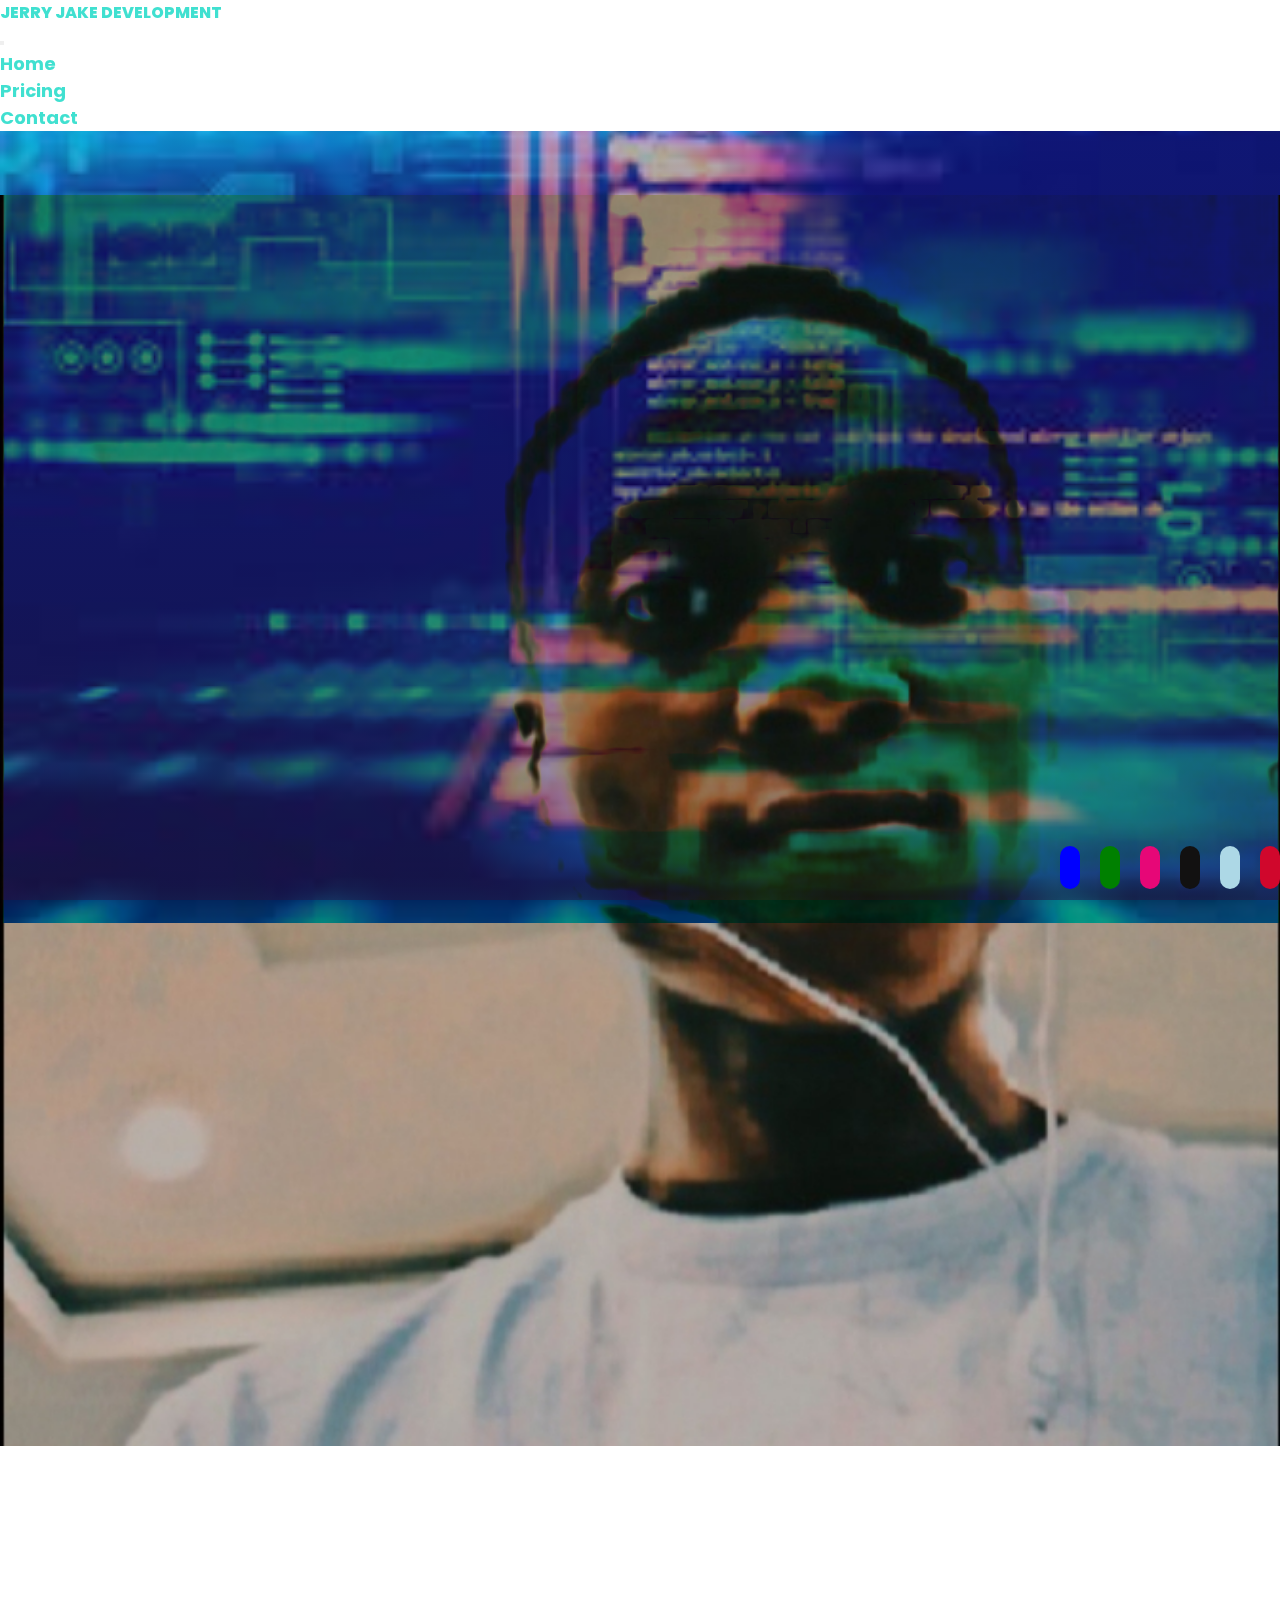
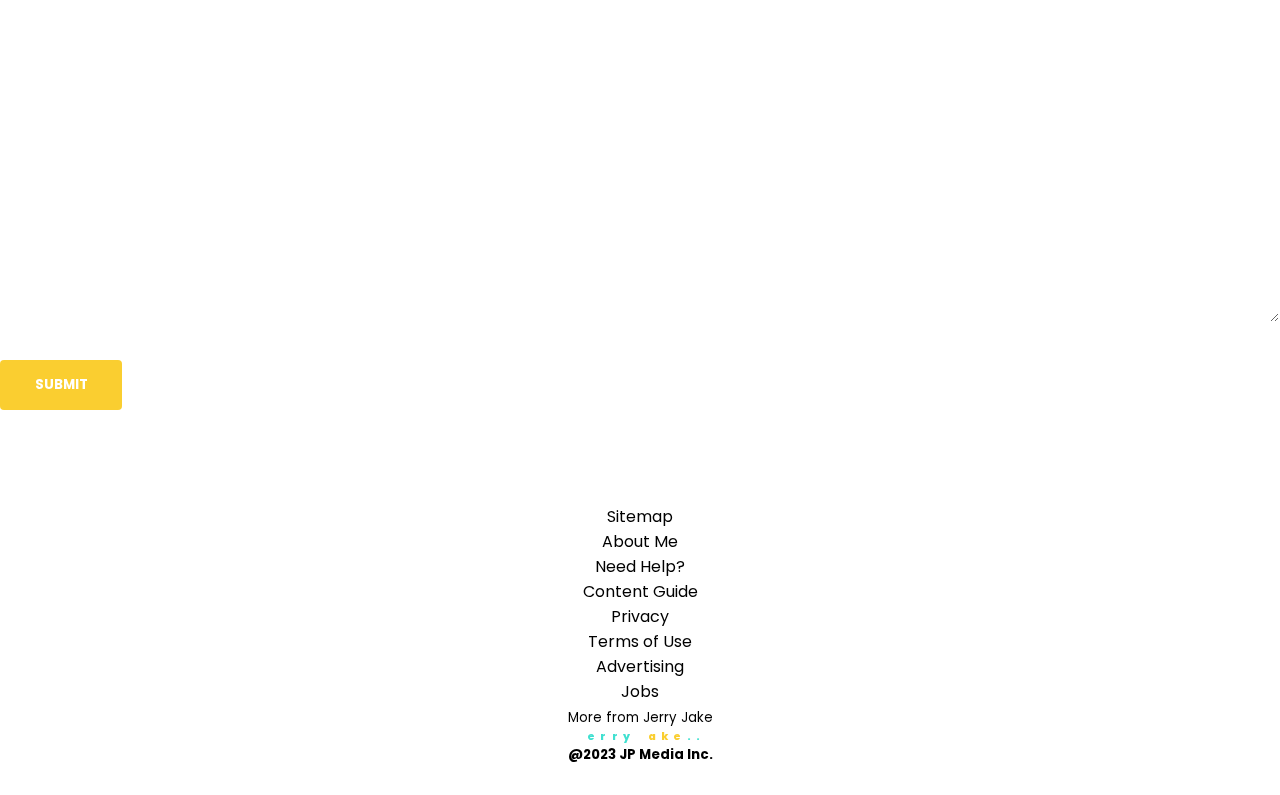
==== html/contact.html @ b54635c7 "Add files upadate" ====
<!DOCTYPE html>
<html lang="en">
<head>
    <meta charset="UTF-8">
    <meta http-equiv="X-UA-Compatible" content="IE=edge">
    <meta name="viewport" content="width=device-width, initial-scale=1.0">
     <!-- bootstrap-linked -->
   <link rel="stylesheet" href="../boots/bootstrap.min.css">
   <!-- font-awesome-linked -->
 <link rel="stylesheet" href="../Font_6/css/all.min.css">
   <!-- Css.style-linked -->
   <link rel="stylesheet" href="../css/contact.css">
   <!-- title -->
    <title>Contact me</title>
</head>
<body>
        <!-- navbar -->
<!-- navbar -->
<nav class="navbar navbar-expand-lg navbar-light bg-white fixed-top">
  <div class="container">
    <a class="navbar-brand" href="../index.html">JERRY JAKE DEVELOPMENT</a>
    <span class="navbar-toggler-icon btn bg-white d-block d-lg-none" type="button" data-bs-toggle="offcanvas" data-bs-target="#offcanvasTop" aria-controls="offcanvasTop"></span>
    <div class="offcanvas offcanvas-top bg-dark" tabindex="-1" id="offcanvasTop" aria-labelledby="offcanvasTopLabel" id="navbarNav">
      <div class="offcanvas-header">
        <button type="button" class="btn-close text-reset bg-white" data-bs-dismiss="offcanvas" aria-label="Close"></button>
      </div>
      <div class="offcanvas-body">
        <ul class="navbar-nav ms-auto">
        <li class="nav-item">
          <a class="nav-link" aria-current="page"  href="#">Home</a>
        </li>
        <li class="nav-item">
          <a class="nav-link" href="../html/pricing.html">Pricing</a>
        </li>
        <li class="nav-item">
          <a class="nav-link active" href="../html/contact.html">Contact</a>
        </li>
      </ul>
      </div>
      
    </div>
  </div>
</nav>  

<!-- ...........section-contact -->
<section id="contact-me">
    <div class="container">
      <div class="row">
        <div class="col-lg-6">
          <img src="../Image/Jerry-4.png" class="rounded-circle" alt="">
        </div>
        <div class="col-lg-6 mt-lg-5">
          <form class="row">
            <div class="col-lg-6 input-group">
              <input type="text" id="name" required>
              <label for="name"><span><i class="fa-solid fa-user"></i></span> Name</label>
            </div>
            <div class="col-lg-6 input-group">
              <input type="text" id="number" required>
              <label for="number"><span><i class="fa-solid fa-phone"></i></span> Phone number</label>
            </div>
            <div class="col-lg-6 input-group">
              <input type="email" id="email" required>
              <label for="email"><span><i class="fa-solid fa-envelope"></i></span> Email Address</label>
            </div>
            <div class="col-lg-6 input-group">
              <input type="password" id="password" required>
              <label for="password"><span><i class="fa-solid fa-lock"></i></span> Password Required</label>
            </div>
            <div class="col-lg-6 input-group" required>
              <textarea name="textarea" id="textarea" rows="8" required></textarea>
              <label for="textarea"><span><i class="fa-solid fa-message"></i></span> Your Message</label>
            </div>
            <button type="submit" id="submit"><span><i class="fa-sharp fa-solid fa-cloud-word"></i></span> SUBMIT</button>
          </form>
        </div>
      </div>
    </div>
  </section>
  


  <!-- ........footer -->
<footer>
    <div class="container">
      <div class="row justify-content-center text-center">
        <div class="col-lg-12 text-center">
          <div class="icons">
           <a href="https://www.facebook.com/profile.php?id=100089627465352" class="text-white"> 
            <i class="fa-brands fa-facebook" title="Facebook"></i>
          </a>
           <a href="https://wa.me/09161729605" target="_blank" class="text-white">
             <i class="fa-brands fa-whatsapp" title="whatsapp"></i>
          </a>
           <a href="#" class="text-white"> 
            <i class="fa-brands fa-instagram" title="Instagram"></i>
          </a>
            <a href="https://github.com/Jerry2272?tab=repositories" target="_blank" class="text-white">
              <i class="fa-brands fa-github" title="github"></i>
            </a>
            <a href="https://twitter.com/JerryAtebe?t=a4UOyewZuoB-lehKkeu8kw&s=09" target="_blank" class="text-white">
              <i class="fa-brands fa-twitter" title="twitter"></i>
            </a>
            <a href="https://mail.google.com/mail/u/0/#inbox?compose=new" target="_blank" class="text-white">
              <i class="fa-solid fa-envelope" title="Email"></i> 
            </a>
          </div>
        </div>
        <div class="col-lg-12">
          <ul class="mb-5 mt-5">
            <li class="text-white">Sitemap</li>
            <li class="text-white">About Me</li>
            <li class="text-white">Need Help?</li>
            <li class="text-white">Content Guide</li>
            <li class="text-white">Privacy</li>
            <li class="text-white">Terms of Use</li>
            <li class="text-white">Advertising</li>
            <li class="text-white">Jobs</li>
          </ul>
        </div>
      </div>
      <div class="row">
        <div class="col-lg-12 text-center">
          <small class="text-white">More from Jerry Jake</small>
        <h6>
          <a class="navbar-brand Jerry" href="#"><span style="color: #fff;">J</span>erry<span style="color:
          #face30;"><span style="color: #fff;">J</span>ake</span>..</a>
          <i class="fa fa-star" aria-hidden="true"></i>
          <i class="fa fa-star text-warning" aria-hidden="true"></i>
          </h6>
          <h5 class="mt-5 pt-3 text-white">@2023 JP Media Inc.</h5>
        </div>
      </div>
    </div>
  </footer>

  <script src="../boots/bootstrap.min.js"></script>
</body>
</html>
---- css/contact.css ----
@import url('https://fonts.googleapis.com/css2?family=Poppins&family=Ubuntu:ital,wght@0,500;1,300;1,400;1,500;1,700&display=swap');

* {
    padding: 0;
    margin: 0;
    box-sizing: border-box;
    font-family: 'Poppins', sans-serif;
    text-decoration: none;
}
a{
    text-decoration: none;
}
ul{
    list-style: none;
}
section{
    padding-top: 4em;
    padding-bottom: 4em;
}
html{
    scroll-behavior: smooth;
}
img{
    width: 100%;
    position: relative;
    object-fit: cover;
}
/* navbar-section */
.navbar-brand{
    color:turquoise;
    font-weight: 800;
}
.navbar .nav-link {
    color:turquoise;
    font-size: 18px;
    font-weight: 700;
}


/* .....contact-me */
#contact-me{
    background: linear-gradient(0deg, rgba(40, 17, 61, 0.52),rgba(37, 18, 207, 0.32)), url("../Image/Coding_bg.jpg");
    background-position: center;
    background-repeat: no-repeat;
    background-size: cover;
    background-attachment: fixed;
    max-width: 1440px;
    height: auto;
    color: #fff;
}
#contact-me img{
    height: auto;
    mix-blend-mode:darken;
}
.input-group{
    margin-bottom: 30px;
    position: relative;
    /* transition: all 0.74s ease-out; */
}
input,textarea{
    width: 100%;
    background: transparent;
    border: 1px solid #fff;
    /* height: 54px; */
    padding: 10px;
    color: #fff;
    outline: 0;
}
#submit{
/* padding: 10px 40px 10px 40px; */
width: 122px;
height: 50px;
margin: auto;
outline: 0;
border: 0;
color: #fff;
font-weight: bold;
background: #face30;
border-radius: 4px;
}
label{
    position: absolute;
    top: -0px;
    height: 100%;
   padding-left: 10px;
   padding-top: 5px;
}
input:focus~label{
    top: -35px;
  padding: 12px;
  transition: all 0.34s ease-out;
}
input:valid~label{
    top: -35px;
    font-size: 18px;
    color: #fff;
    padding: 10px;
}

textarea:focus~label{
    top: -35px;
  padding: 12px;
}
textarea:valid~label{
    top: -35px;
    font-size: 18px;
    color: #fff;
    padding: 10px;
}


/* footer-section */
footer{
    background: linear-gradient(0deg, rgba(40, 17, 61, 0.52),rgba(37, 18, 207, 0.32)), url("../Image/code.jpg");
    background-position: center;
    background-repeat: no-repeat;
    background-size: cover;
    background-attachment: fixed;
    height:auto;
    max-width: 1440px;
    padding: 30px;
    text-align: center;
}
footer h6{
    letter-spacing: 0.5em;
}

footer ul li:hover{
   text-decoration: underline;
   text-decoration-color: #face30;
    cursor: pointer;
}
.icons .fa-brands,
.fa-envelope{
    /* margin-left: 15px; */
    cursor: pointer;
    transition: all 0.35s ease;
}
.icons .fa-brands:hover,
.fa-envelope:hover{
    transform: translateY(-5px);
}
.icons .fa-facebook{
    background-color: blue;
    padding: 10px 10px;
    border-radius: 100px;
    /* width: 30px;
    height: 30px; */
}
.icons .fa-whatsapp{
    background-color: green;
    padding: 10px 10px;
    border-radius: 100px;
    /* width: 30px;
    height: 30px; */
}
.icons .fa-instagram{
    background-color: rgb(231, 7, 119);
    padding: 10px 10px;
    border-radius: 100px;
    /* width: 30px;
    height: 30px; */
}
.icons .fa-envelope{
    background-color: rgb(208, 7, 44);
    padding: 10px 10px;
    border-radius: 100px;
    /* width: 30px;
    height: 30px; */
}
.icons .fa-github{
    background-color: rgb(18, 17, 17);
    padding: 10px 10px;
    border-radius: 100px;
    /* width: 30px;
    height: 30px; */
}
.icons .fa-twitter{
    background-color: lightblue;
    padding: 10px 10px;
    border-radius: 100px;
    /* width: 30px;
    height: 30px; */
}

@media (min-width: 992px){
.icons{
    position: fixed;
    right: 0;
    bottom: 20px;
}
.icons i{
    margin-left: 20px;
}

}



@media (max-width: 568px){
.navbar-toggler{
    border: 0;
    font-size: smaller;
}
.navbar-brand{
    font-size: smaller;
}
.text{
    font-size: x-large;
    margin-top: 10px;
}
.icons{
    position: fixed;
    bottom: 20px;
}
.icons i{
    margin-left: 10px;
}
}
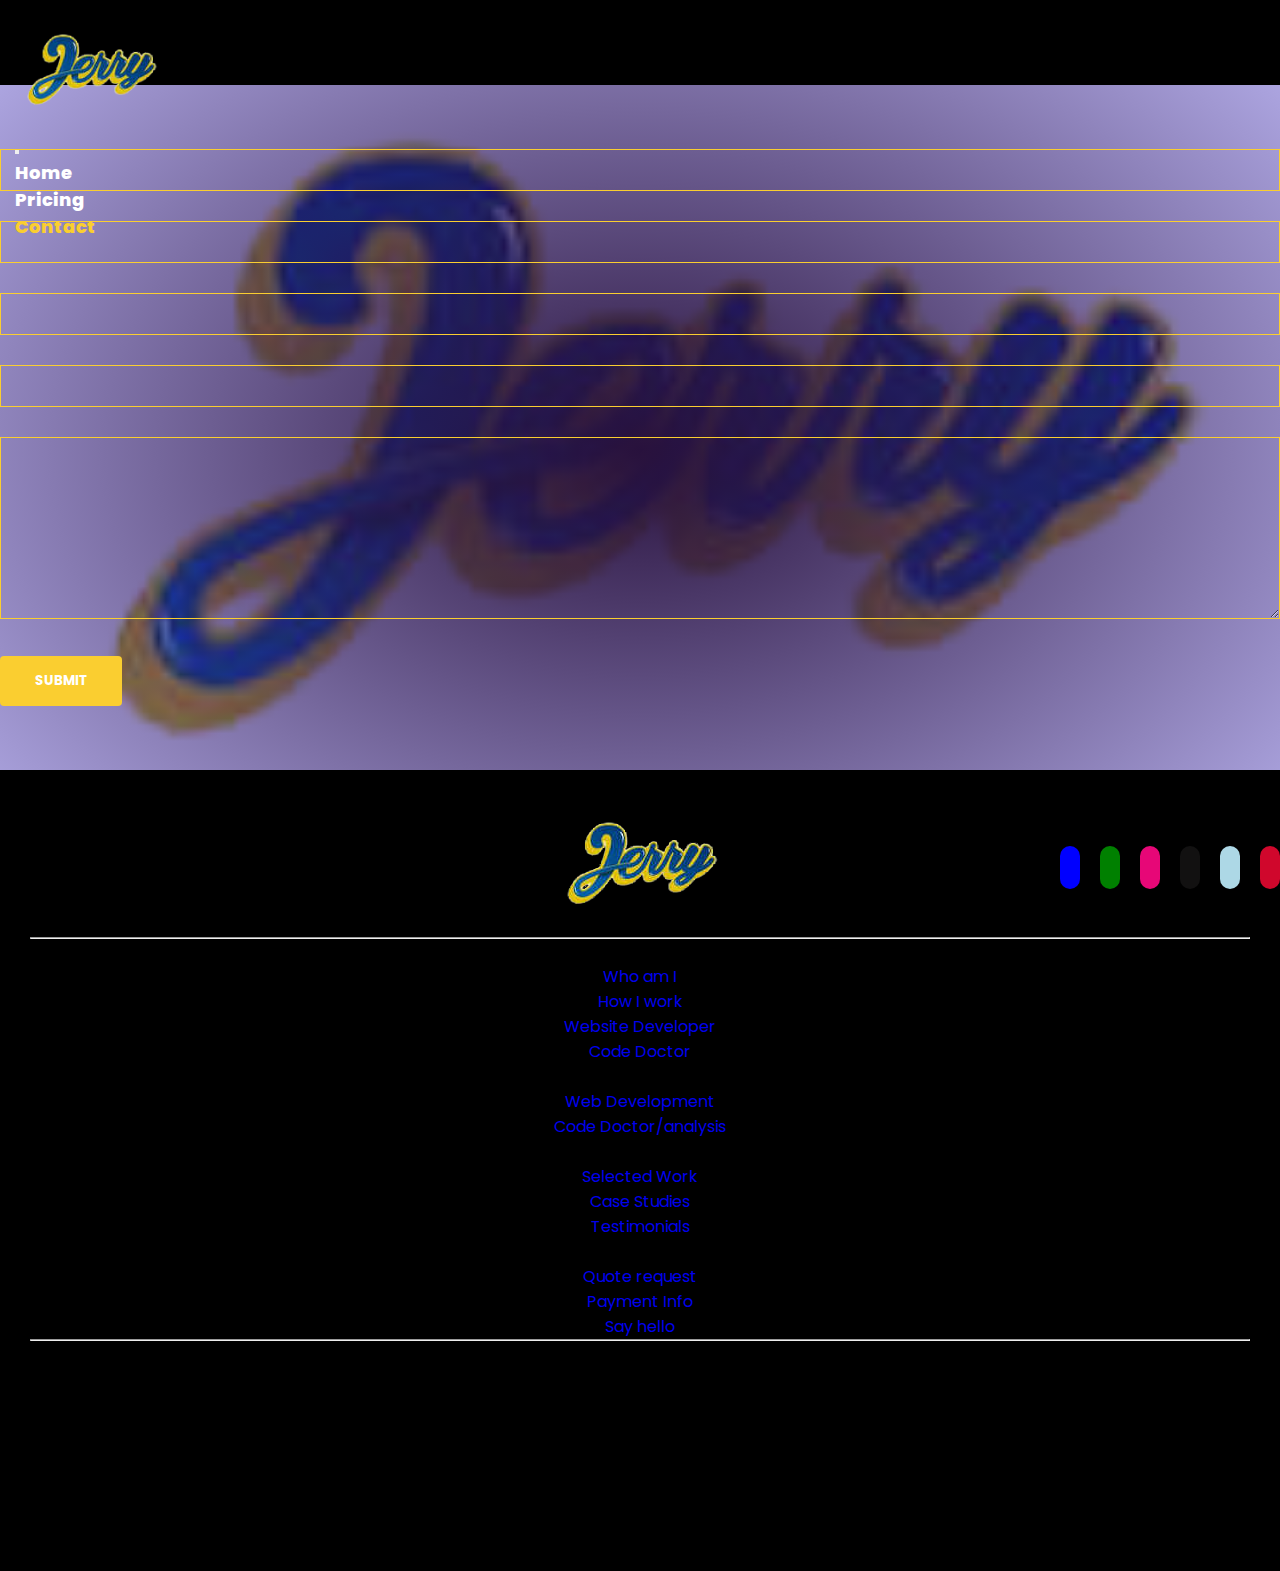
==== commit 9f172a8a: "Update section" ====
--- a/html/contact.html
+++ b/html/contact.html
@@ -14,12 +14,14 @@
     <title>Contact me</title>
 </head>
 <body>
-        <!-- navbar -->
 <!-- navbar -->
-<nav class="navbar navbar-expand-lg navbar-light bg-white fixed-top">
+<nav class="navbar navbar-expand-lg navbar-light text-white fixed-top" style="background: black;">
   <div class="container">
-    <a class="navbar-brand" href="../index.html">JERRY JAKE DEVELOPMENT</a>
-    <span class="navbar-toggler-icon btn bg-white d-block d-lg-none" type="button" data-bs-toggle="offcanvas" data-bs-target="#offcanvasTop" aria-controls="offcanvasTop"></span>
+    <a class="navbar-brand" href="/index.html">
+      <!-- <img src="Image/jerry_logo.png" alt=""> -->
+    <img src="/Image/jerry-logoo.png" alt="" class="img-fluid">
+    </a>
+    <span class="navbar-toggler-icon btn bg-info d-lg-none d-block" type="button" data-bs-toggle="offcanvas" data-bs-target="#offcanvasTop" aria-controls="offcanvasTop"></span>
     <div class="offcanvas offcanvas-top bg-dark" tabindex="-1" id="offcanvasTop" aria-labelledby="offcanvasTopLabel" id="navbarNav">
       <div class="offcanvas-header">
         <button type="button" class="btn-close text-reset bg-white" data-bs-dismiss="offcanvas" aria-label="Close"></button>
@@ -27,27 +29,27 @@
       <div class="offcanvas-body">
         <ul class="navbar-nav ms-auto">
         <li class="nav-item">
-          <a class="nav-link" aria-current="page"  href="#">Home</a>
+          <a class="nav-link" aria-current="page"  href="/index.html">Home</a>
         </li>
         <li class="nav-item">
-          <a class="nav-link" href="../html/pricing.html">Pricing</a>
+          <a class="nav-link" href="/html/pricing.html">Pricing</a>
         </li>
         <li class="nav-item">
-          <a class="nav-link active" href="../html/contact.html">Contact</a>
+          <a class="nav-link active" href="/html/contact.html">Contact</a>
         </li>
       </ul>
       </div>
       
     </div>
   </div>
-</nav>  
+</nav> 
 
 <!-- ...........section-contact -->
 <section id="contact-me">
     <div class="container">
       <div class="row">
         <div class="col-lg-6">
-          <img src="../Image/Jerry-4.png" class="rounded-circle" alt="">
+          <!-- <img src="../Image/Jerry-4.png" class="rounded-circle" alt=""> -->
         </div>
         <div class="col-lg-6 mt-lg-5">
           <form class="row">
@@ -80,59 +82,86 @@
   
 
 
-  <!-- ........footer -->
-<footer>
-    <div class="container">
-      <div class="row justify-content-center text-center">
-        <div class="col-lg-12 text-center">
-          <div class="icons">
-           <a href="https://www.facebook.com/profile.php?id=100089627465352" class="text-white"> 
-            <i class="fa-brands fa-facebook" title="Facebook"></i>
+     <!-- ........footer -->
+<footer style="background-color: black;">
+  <div> 
+   <div class="d-flex">
+  <a href="..//index.html"> <img src="/Image/jerry-logoo.png" alt=""></a>
+   </div>
+    <div class="row justify-content-center text-center">
+      <div class="col-lg-12 text-center">
+        <div class="icons">
+         <a href="https://www.facebook.com/profile.php?id=100089627465352" class="text-white"> 
+          <i class="fa-brands fa-facebook" title="Facebook"></i>
+        </a>
+         <a href="https://wa.me/09161729605" target="_blank" class="text-white">
+           <i class="fa-brands fa-whatsapp" title="whatsapp"></i>
+        </a>
+         <a href="#" class="text-white"> 
+          <i class="fa-brands fa-instagram" title="Instagram"></i>
+        </a>
+          <a href="https://github.com/Jerry2272?tab=repositories" target="_blank" class="text-white">
+            <i class="fa-brands fa-github" title="github"></i>
           </a>
-           <a href="https://wa.me/09161729605" target="_blank" class="text-white">
-             <i class="fa-brands fa-whatsapp" title="whatsapp"></i>
+          <a href="https://twitter.com/JerryAtebe?t=a4UOyewZuoB-lehKkeu8kw&s=09" target="_blank" class="text-white">
+            <i class="fa-brands fa-twitter" title="twitter"></i>
           </a>
-           <a href="#" class="text-white"> 
-            <i class="fa-brands fa-instagram" title="Instagram"></i>
+          <a href="https://mail.google.com/mail/u/0/#inbox?compose=new" target="_blank" class="text-white">
+            <i class="fa-solid fa-envelope" title="Email"></i> 
           </a>
-            <a href="https://github.com/Jerry2272?tab=repositories" target="_blank" class="text-white">
-              <i class="fa-brands fa-github" title="github"></i>
-            </a>
-            <a href="https://twitter.com/JerryAtebe?t=a4UOyewZuoB-lehKkeu8kw&s=09" target="_blank" class="text-white">
-              <i class="fa-brands fa-twitter" title="twitter"></i>
-            </a>
-            <a href="https://mail.google.com/mail/u/0/#inbox?compose=new" target="_blank" class="text-white">
-              <i class="fa-solid fa-envelope" title="Email"></i> 
-            </a>
-          </div>
-        </div>
-        <div class="col-lg-12">
-          <ul class="mb-5 mt-5">
-            <li class="text-white">Sitemap</li>
-            <li class="text-white">About Me</li>
-            <li class="text-white">Need Help?</li>
-            <li class="text-white">Content Guide</li>
-            <li class="text-white">Privacy</li>
-            <li class="text-white">Terms of Use</li>
-            <li class="text-white">Advertising</li>
-            <li class="text-white">Jobs</li>
-          </ul>
-        </div>
-      </div>
-      <div class="row">
-        <div class="col-lg-12 text-center">
-          <small class="text-white">More from Jerry Jake</small>
-        <h6>
-          <a class="navbar-brand Jerry" href="#"><span style="color: #fff;">J</span>erry<span style="color:
-          #face30;"><span style="color: #fff;">J</span>ake</span>..</a>
-          <i class="fa fa-star" aria-hidden="true"></i>
-          <i class="fa fa-star text-warning" aria-hidden="true"></i>
-          </h6>
-          <h5 class="mt-5 pt-3 text-white">@2023 JP Media Inc.</h5>
         </div>
       </div>
     </div>
-  </footer>
+    <hr style="color: white;">
+    <div class="row">
+      <div class="col-lg-3 text-center">
+        <h4 class="text-uppercase text-lg-start text-white fw-bold fs-1">About Me</h4>
+        <ul class="text-lg-start p-2">
+          <li><a href="#" class="text-white-50">Who am I</a></li>
+          <li><a href="#" class="text-white-50">How I work</a></li>
+          <li><a href="#" class="text-white-50">Website Developer</a></li>
+          <li><a href="#" class="text-white-50">Code Doctor</a></li>
+        </ul>
+      </div>
+      <div class="col-lg-3 text-center">
+        <h4 class="text-uppercase text-lg-start text-white fw-bold fs-1">Services</h4>
+        <ul class="text-lg-start p-2">
+          <li><a href="#" class="text-white-50">Web Development</a></li>
+          <li><a href="#" class="text-white-50">Code Doctor/analysis</a></li>
+        </ul>
+      </div>
+      <div class="col-lg-3 text-center">
+        <h4 class="text-uppercase text-lg-start text-white fw-bold fs-1">Portfolio</h4>
+        <ul class="text-lg-start p-2">
+          <li><a href="#" class="text-white-50">Selected Work</a></li>
+          <li><a href="#" class="text-white-50">Case Studies</a></li>
+          <li><a href="#" class="text-white-50">Testimonials</a></li>
+        </ul>
+      </div>
+      <div class="col-lg-3 text-center">
+        <h4 class="text-uppercase text-lg-start text-white fw-bold fs-1">Contact</h4>
+        <ul class="text-lg-start p-2">
+          <li><a href="#" class="text-white-50">Quote request</a></li>
+          <li><a href="#" class="text-white-50">Payment Info</a></li>
+          <li><a href="#" class="text-white-50">Say hello</a></li>
+        </ul>
+      </div>
+    </div>
+    <hr class="text-white fw-bold">
+    <div class="col-lg-12">
+      <ul class="mb-5 mt-5 d-flex justify-content-center site" style=" flex-wrap: wrap;">
+        <li class="text-white">Sitemap | </li>
+        <li class="text-white">About Me  |</li>
+        <li class="text-white">Need Help? |</li>
+        <li class="text-white">Content Guide |</li>
+        <li class="text-white">Privacy |</li>
+        <li class="text-white">Terms of Use |</li>
+        <li class="text-white">Advertising |</li>
+        <li class="text-white">Jobs</li>
+      </ul>
+    </div>
+  </div>
+</footer>
 
   <script src="../boots/bootstrap.min.js"></script>
 </body>
--- a/css/contact.css
+++ b/css/contact.css
@@ -21,25 +21,34 @@
     scroll-behavior: smooth;
 }
 img{
-    width: 100%;
+    /* width: 100%; */
     position: relative;
     object-fit: cover;
 }
 /* navbar-section */
-.navbar-brand{
-    color:turquoise;
-    font-weight: 800;
+/* navbar-section */
+.navbar{
+    height: 85px;
+    padding: 15px;
+}
+.navbar-brand img{
+    width: 150px;
+   height: auto;
 }
 .navbar .nav-link {
-    color:turquoise;
+    /* color:rgb(0, 0, 146); */
+    color: #fff;
     font-size: 18px;
-    font-weight: 700;
+    font-weight: 800; 
+}
+.navbar .nav-link.active{
+    color: #face30;
 }
 
 
 /* .....contact-me */
 #contact-me{
-    background: linear-gradient(0deg, rgba(40, 17, 61, 0.52),rgba(37, 18, 207, 0.32)), url("../Image/Coding_bg.jpg");
+    background: radial-gradient( rgba(40, 17, 61, 1),rgba(37, 18, 207, 0.32)), url("../Image/jerry-logoo.png");
     background-position: center;
     background-repeat: no-repeat;
     background-size: cover;
@@ -55,12 +64,13 @@
 .input-group{
     margin-bottom: 30px;
     position: relative;
+    color: #fff;
     /* transition: all 0.74s ease-out; */
 }
 input,textarea{
     width: 100%;
     background: transparent;
-    border: 1px solid #fff;
+    border: 1px solid #face30;
     /* height: 54px; */
     padding: 10px;
     color: #fff;
@@ -111,7 +121,7 @@
 
 /* footer-section */
 footer{
-    background: linear-gradient(0deg, rgba(40, 17, 61, 0.52),rgba(37, 18, 207, 0.32)), url("../Image/code.jpg");
+    /* background: linear-gradient(0deg, rgba(40, 17, 61, 0.52),rgba(37, 18, 207, 0.32)), url("../Image/code.jpg"); */
     background-position: center;
     background-repeat: no-repeat;
     background-size: cover;
@@ -198,12 +208,18 @@
 
 
 @media (max-width: 568px){
-.navbar-toggler{
-    border: 0;
-    font-size: smaller;
-}
-.navbar-brand{
-    font-size: smaller;
+    .navbar-toggler{
+        border: 0;
+        font-size: smaller;
+    }
+    span.navbar-toggler-icon{
+        width: 30px;
+        height: 30px;
+        border-radius: 0;
+    }
+    .navbar-brand img{
+    width: 150px;
+   height: 62px;
 }
 .text{
     font-size: x-large;
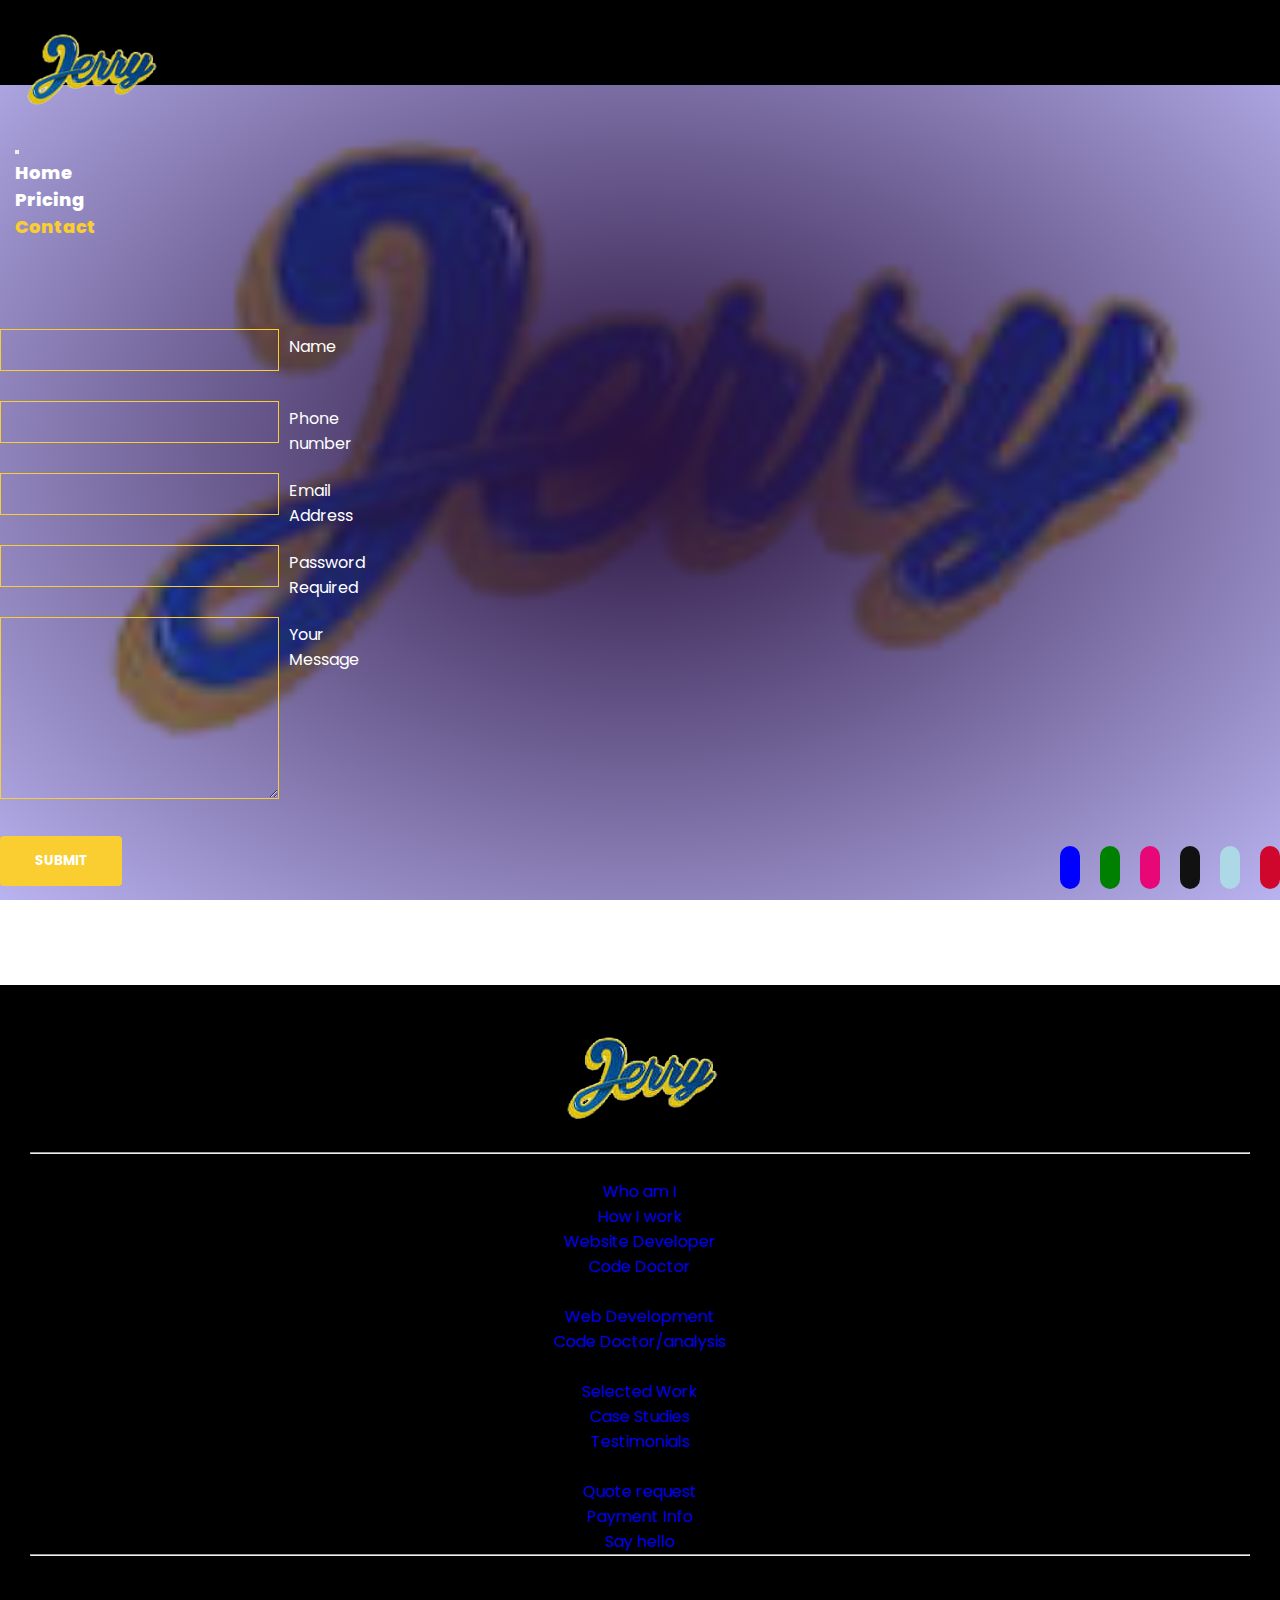
==== commit 3eb974f2: "update" ====
--- a/html/contact.html
+++ b/html/contact.html
@@ -17,9 +17,9 @@
 <!-- navbar -->
 <nav class="navbar navbar-expand-lg navbar-light text-white fixed-top" style="background: black;">
   <div class="container">
-    <a class="navbar-brand" href="/index.html">
+    <a class="navbar-brand" href="../index.html">
       <!-- <img src="Image/jerry_logo.png" alt=""> -->
-    <img src="/Image/jerry-logoo.png" alt="" class="img-fluid">
+    <img src="..//Image/jerry-logoo.png" alt="" class="img-fluid">
     </a>
     <span class="navbar-toggler-icon btn bg-info d-lg-none d-block" type="button" data-bs-toggle="offcanvas" data-bs-target="#offcanvasTop" aria-controls="offcanvasTop"></span>
     <div class="offcanvas offcanvas-top bg-dark" tabindex="-1" id="offcanvasTop" aria-labelledby="offcanvasTopLabel" id="navbarNav">
@@ -29,13 +29,13 @@
       <div class="offcanvas-body">
         <ul class="navbar-nav ms-auto">
         <li class="nav-item">
-          <a class="nav-link" aria-current="page"  href="/index.html">Home</a>
+          <a class="nav-link" aria-current="page"  href="../index.html">Home</a>
         </li>
         <li class="nav-item">
-          <a class="nav-link" href="/html/pricing.html">Pricing</a>
+          <a class="nav-link" href="..//html/pricing.html">Pricing</a>
         </li>
         <li class="nav-item">
-          <a class="nav-link active" href="/html/contact.html">Contact</a>
+          <a class="nav-link active" href="..//html/contact.html">Contact</a>
         </li>
       </ul>
       </div>
@@ -45,7 +45,7 @@
 </nav> 
 
 <!-- ...........section-contact -->
-<section id="contact-me">
+<section id="contact-me" class="pb-5">
     <div class="container">
       <div class="row">
         <div class="col-lg-6">
@@ -86,7 +86,7 @@
 <footer style="background-color: black;">
   <div> 
    <div class="d-flex">
-  <a href="..//index.html"> <img src="/Image/jerry-logoo.png" alt=""></a>
+  <a href="../index.html"> <img src="..//Image/jerry-logoo.png" alt=""></a>
    </div>
     <div class="row justify-content-center text-center">
       <div class="col-lg-12 text-center">
--- a/css/contact.css
+++ b/css/contact.css
@@ -54,8 +54,11 @@
     background-size: cover;
     background-attachment: fixed;
     max-width: 1440px;
-    height: auto;
-    color: #fff;
+    height: 100vh;
+    color: #fff;
+    display: flex;
+    align-items: center;
+    padding-top: 13em;
 }
 #contact-me img{
     height: auto;
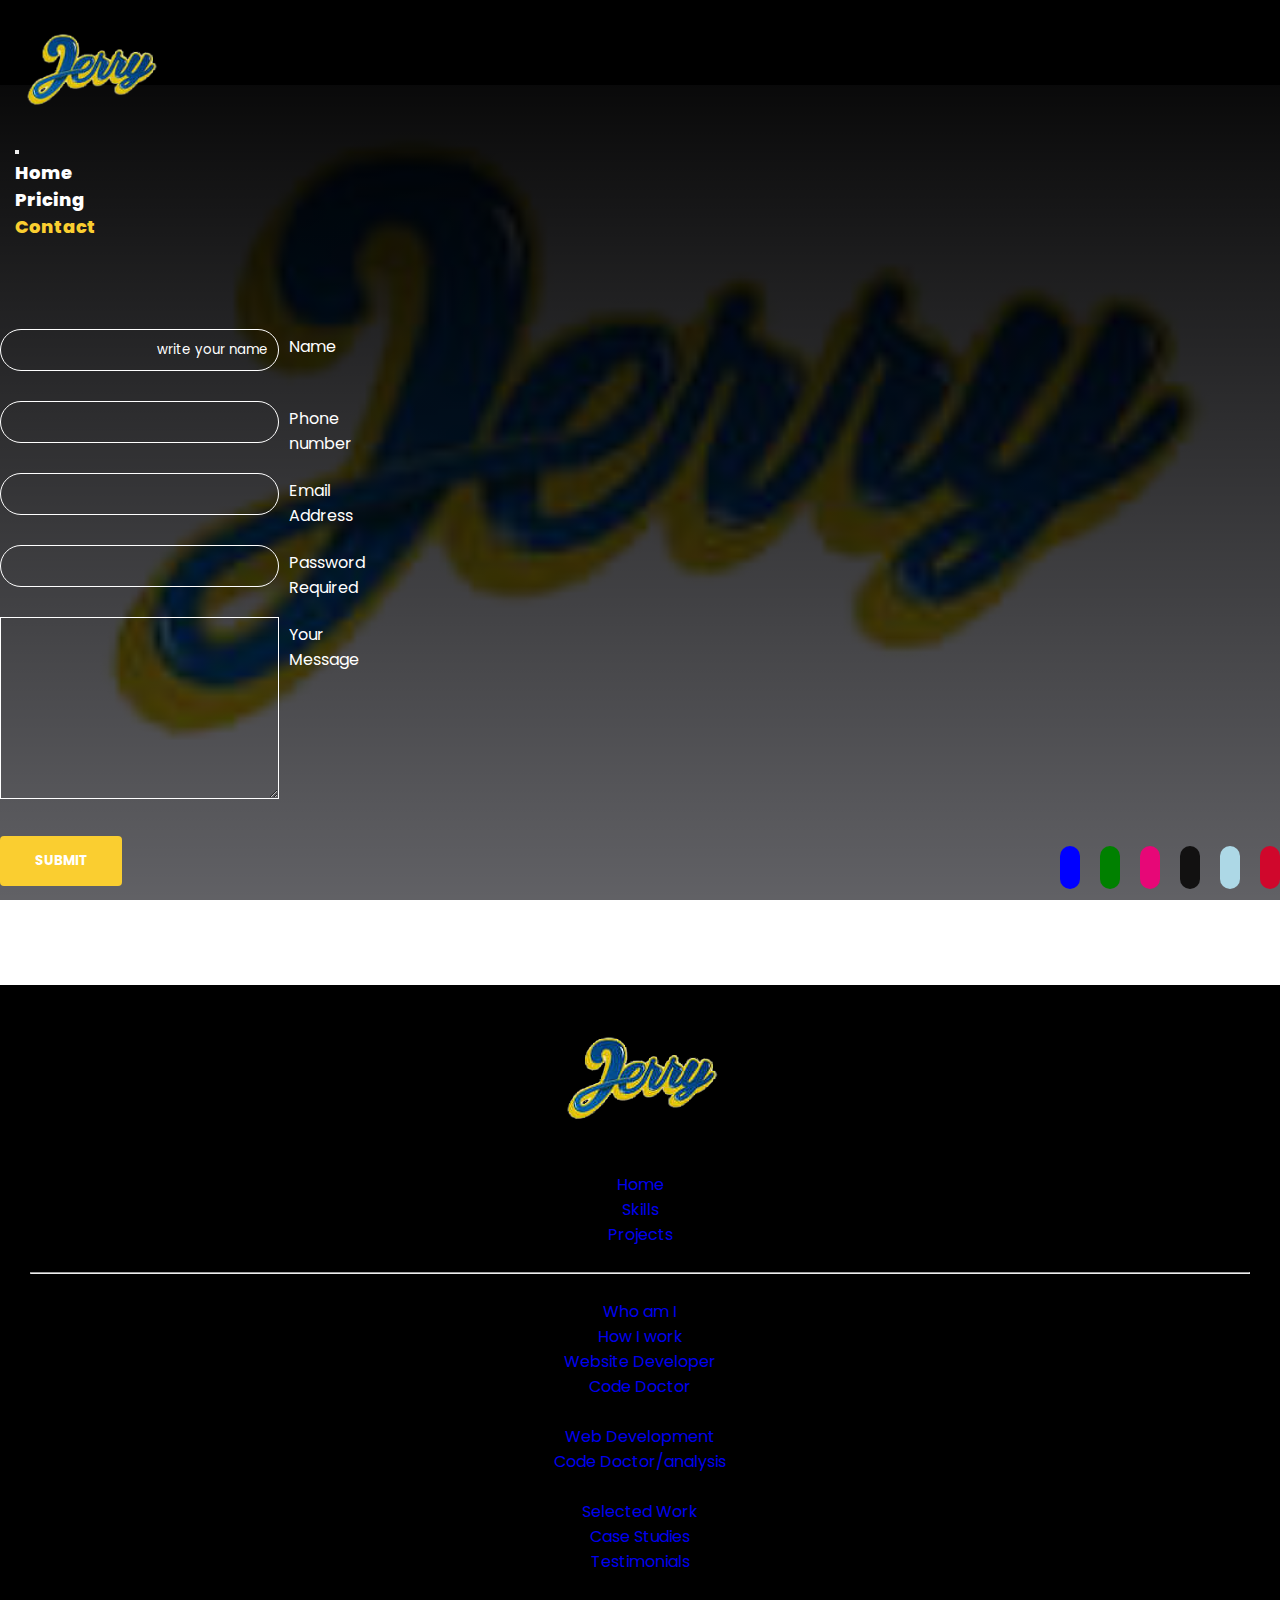
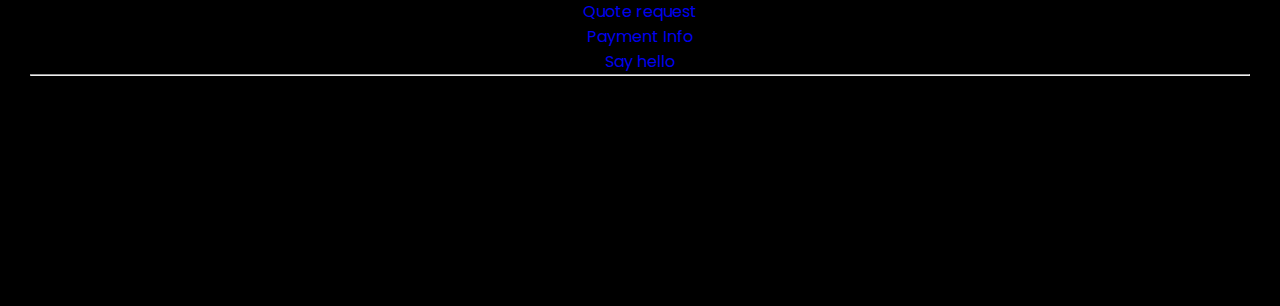
==== commit cc83fd36: "update file" ====
--- a/html/contact.html
+++ b/html/contact.html
@@ -21,7 +21,7 @@
       <!-- <img src="Image/jerry_logo.png" alt=""> -->
     <img src="..//Image/jerry-logoo.png" alt="" class="img-fluid">
     </a>
-    <span class="navbar-toggler-icon btn bg-info d-lg-none d-block" type="button" data-bs-toggle="offcanvas" data-bs-target="#offcanvasTop" aria-controls="offcanvasTop"></span>
+    <span class="navbar-toggler-icon btn bg-white d-lg-none d-block" style="border-radius: 20%;"  type="button" data-bs-toggle="offcanvas" data-bs-target="#offcanvasTop" aria-controls="offcanvasTop"></span>
     <div class="offcanvas offcanvas-top bg-dark" tabindex="-1" id="offcanvasTop" aria-labelledby="offcanvasTopLabel" id="navbarNav">
       <div class="offcanvas-header">
         <button type="button" class="btn-close text-reset bg-white" data-bs-dismiss="offcanvas" aria-label="Close"></button>
@@ -54,7 +54,7 @@
         <div class="col-lg-6 mt-lg-5">
           <form class="row">
             <div class="col-lg-6 input-group">
-              <input type="text" id="name" required>
+              <input type="text" id="name" required placeholder="write your name">
               <label for="name"><span><i class="fa-solid fa-user"></i></span> Name</label>
             </div>
             <div class="col-lg-6 input-group">
@@ -84,9 +84,48 @@
 
      <!-- ........footer -->
 <footer style="background-color: black;">
-  <div> 
-   <div class="d-flex">
+  <div class="container"> 
+   <div class="d-fle">
   <a href="../index.html"> <img src="..//Image/jerry-logoo.png" alt=""></a>
+      <h5 class="my-3 text-white-50">Web Developer</h5>
+      <div class="row justify-content-center">
+        <div class="col-2">
+          <a href="#" class="text-white">Home</a>
+        </div>
+        <div class="col-2">
+          <a href="#" class="text-white">Skills</a>
+        </div>
+        <div class="col-2">
+          <a href="#" class="text-white">Projects</a>
+        </div>
+        <ul class="d-flex icon mt-3">
+          <li>
+            <a href="https://www.facebook.com/profile.php?id=100089627465352" class="text-white bg-none" style="background-color: none;"> 
+              <i class="fa-brands fa-facebook" title="Facebook"></i>
+            </a>
+          </li>
+          <li>
+            <a href="https://wa.me/09161729605" target="_blank" class="text-white">
+              <i class="fa-brands fa-whatsapp" title="whatsapp"></i>
+           </a>
+          </li>
+          <li>
+            <a href="https://github.com/Jerry2272?tab=repositories" target="_blank" class="text-white">
+              <i class="fa-brands fa-github" title="github"></i>
+            </a>
+          </li>
+          <li>
+            <a href="https://mail.google.com/mail/u/0/#inbox?compose=new" target="_blank" class="text-white">
+              <i class="fa-solid fa-envelope" title="Email"></i> 
+            </a>
+          </li>
+          <li>
+            <a href="https://twitter.com/JerryAtebe?t=a4UOyewZuoB-lehKkeu8kw&s=09" target="_blank" class="text-white">
+              <i class="fa-brands fa-twitter" title="twitter"></i>
+            </a>
+          </li>
+        </ul>
+      </div>
    </div>
     <div class="row justify-content-center text-center">
       <div class="col-lg-12 text-center">
--- a/css/contact.css
+++ b/css/contact.css
@@ -45,10 +45,13 @@
     color: #face30;
 }
 
-
+input::placeholder{
+    text-align: end;
+    color: #fff;
+}
 /* .....contact-me */
 #contact-me{
-    background: radial-gradient( rgba(40, 17, 61, 1),rgba(37, 18, 207, 0.32)), url("../Image/jerry-logoo.png");
+    background: linear-gradient( rgba(0, 0, 0, 1),rgba(0, 0, 07, 0.62)), url("../Image/jerry-logoo.png");
     background-position: center;
     background-repeat: no-repeat;
     background-size: cover;
@@ -70,10 +73,14 @@
     color: #fff;
     /* transition: all 0.74s ease-out; */
 }
+input{
+    border-radius: 200px;
+
+}
 input,textarea{
     width: 100%;
     background: transparent;
-    border: 1px solid #face30;
+    border: 1px solid #fff;
     /* height: 54px; */
     padding: 10px;
     color: #fff;
@@ -137,7 +144,13 @@
 footer h6{
     letter-spacing: 0.5em;
 }
-
+footer .icon{
+    display: flex;
+    justify-content: center;
+}
+footer .icon i{
+    margin: 10px;
+}
 footer ul li:hover{
    text-decoration: underline;
    text-decoration-color: #face30;
@@ -157,8 +170,6 @@
     background-color: blue;
     padding: 10px 10px;
     border-radius: 100px;
-    /* width: 30px;
-    height: 30px; */
 }
 .icons .fa-whatsapp{
     background-color: green;
